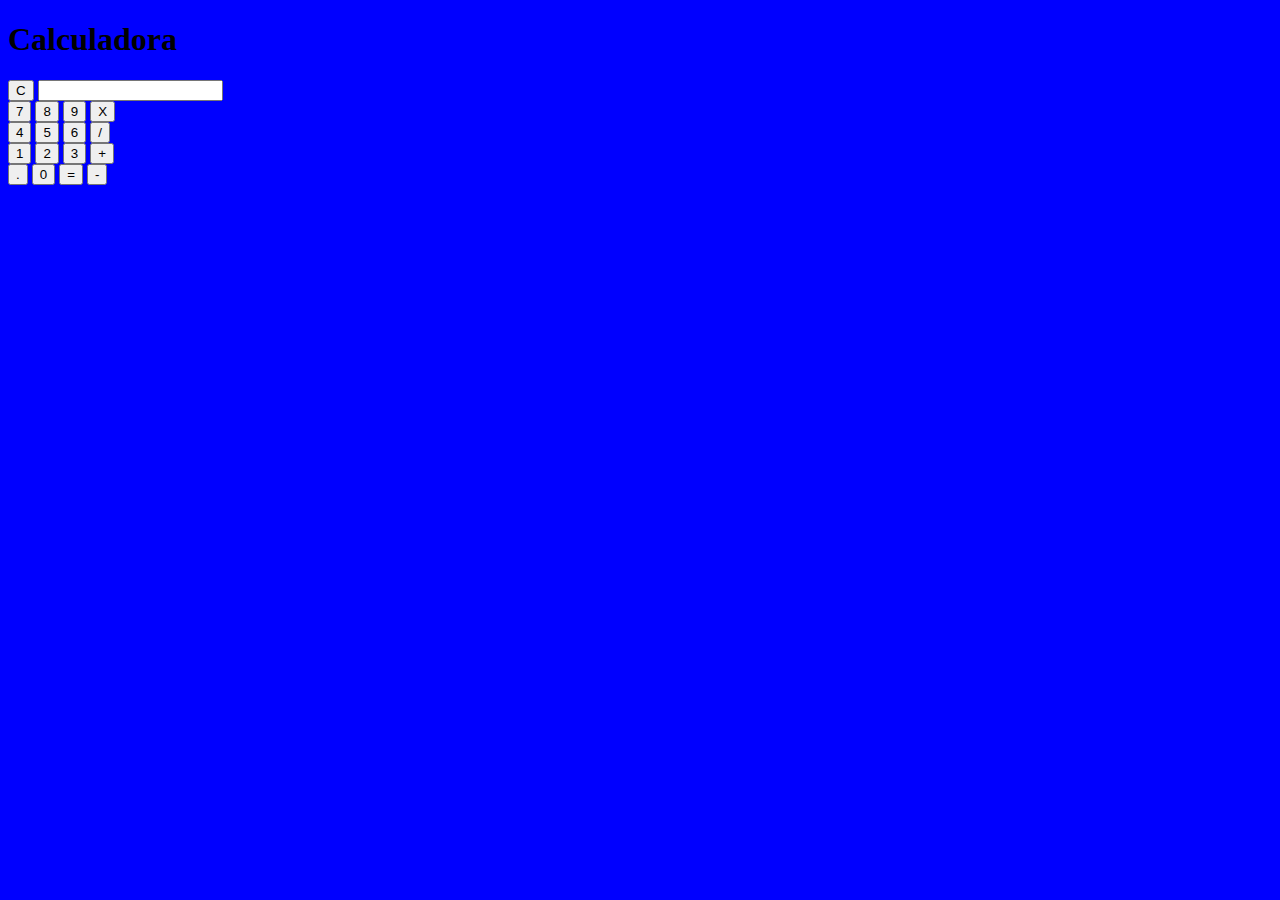
==== Taller 1/index.html @ 18995228 "first" ====
<!DOCTYPE html>
<html lang="es">
    <head>
        <meta charset="UTF-8">
        <meta name="viewport" content="width=device-width, initial-scale=1.0">
        <link rel="stylesheet" href="style.css">
        <title>Calculadora</title>
    </head>
    <header>
        <h1>Calculadora</h1>
    </header>
    <body>
        <div>
            <input type="submit" id="C" value="C">
            <input type="text" name="result" id="result" readonly>
        </div>
        <div>
            <input type="submit" id="7" value="7">
            <input type="submit" id="8" value="8">
            <input type="submit" id="9" value="9">
            <input type="submit" id="X" value="X">
        </div>
        <div>
            <input type="submit" id="4" value="4">
            <input type="submit" id="5" value="5">
            <input type="submit" id="6" value="6">
            <input type="submit" id="/" value="/">
        </div>
        <div>
            <input type="submit" id="1" value="1">
            <input type="submit" id="2" value="2">
            <input type="submit" id="3" value="3">
            <input type="submit" id="+" value="+">
        </div>
        <div>
            <input type="submit" id="." value=".">
            <input type="submit" id="0" value="0">
            <input type="submit" id="=" value="=">
            <input type="submit" id="-" value="-">
        </div>
    </body>
</html>
---- Taller 1/style.css ----
body{
    background-color: blue;
}
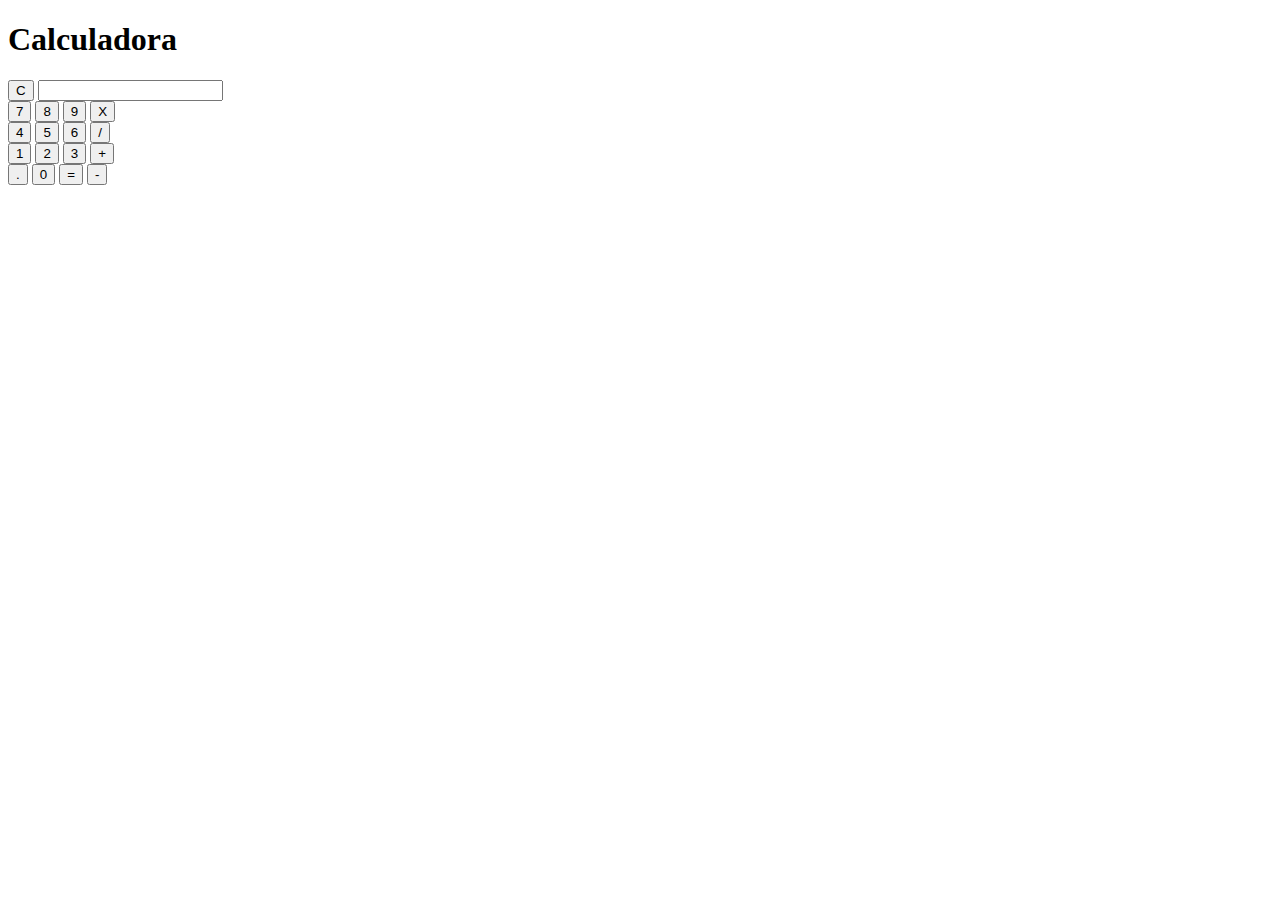
==== commit 9cd97200: "mod. index" ====
--- a/Taller 1/index.html
+++ b/Taller 1/index.html
@@ -3,40 +3,41 @@
     <head>
         <meta charset="UTF-8">
         <meta name="viewport" content="width=device-width, initial-scale=1.0">
-        <link rel="stylesheet" href="style.css">
         <title>Calculadora</title>
     </head>
     <header>
         <h1>Calculadora</h1>
     </header>
     <body>
-        <div>
-            <input type="submit" id="C" value="C">
-            <input type="text" name="result" id="result" readonly>
-        </div>
-        <div>
-            <input type="submit" id="7" value="7">
-            <input type="submit" id="8" value="8">
-            <input type="submit" id="9" value="9">
-            <input type="submit" id="X" value="X">
-        </div>
-        <div>
-            <input type="submit" id="4" value="4">
-            <input type="submit" id="5" value="5">
-            <input type="submit" id="6" value="6">
-            <input type="submit" id="/" value="/">
-        </div>
-        <div>
-            <input type="submit" id="1" value="1">
-            <input type="submit" id="2" value="2">
-            <input type="submit" id="3" value="3">
-            <input type="submit" id="+" value="+">
-        </div>
-        <div>
-            <input type="submit" id="." value=".">
-            <input type="submit" id="0" value="0">
-            <input type="submit" id="=" value="=">
-            <input type="submit" id="-" value="-">
-        </div>
+        <div id="gigante">
+            <div>
+                <input type="submit" id="C" value="C">
+                <input type="text" name="result" id="result" readonly>
+            </div>
+            <div>
+                <input type="submit" id="7" value="7">
+                <input type="submit" id="8" value="8">
+                <input type="submit" id="9" value="9">
+                <input type="submit" id="X" value="X">
+            </div>
+            <div>
+                <input type="submit" id="4" value="4">
+                <input type="submit" id="5" value="5">
+                <input type="submit" id="6" value="6">
+                <input type="submit" id="/" value="/">
+            </div>
+            <div>
+                <input type="submit" id="1" value="1">
+                <input type="submit" id="2" value="2">
+                <input type="submit" id="3" value="3">
+                <input type="submit" id="+" value="+">
+            </div>
+            <div>
+                <input type="submit" id="." value=".">
+                <input type="submit" id="0" value="0">
+                <input type="submit" id="=" value="=">
+                <input type="submit" id="-" value="-">
+            </div>
+    </div>
     </body>
 </html>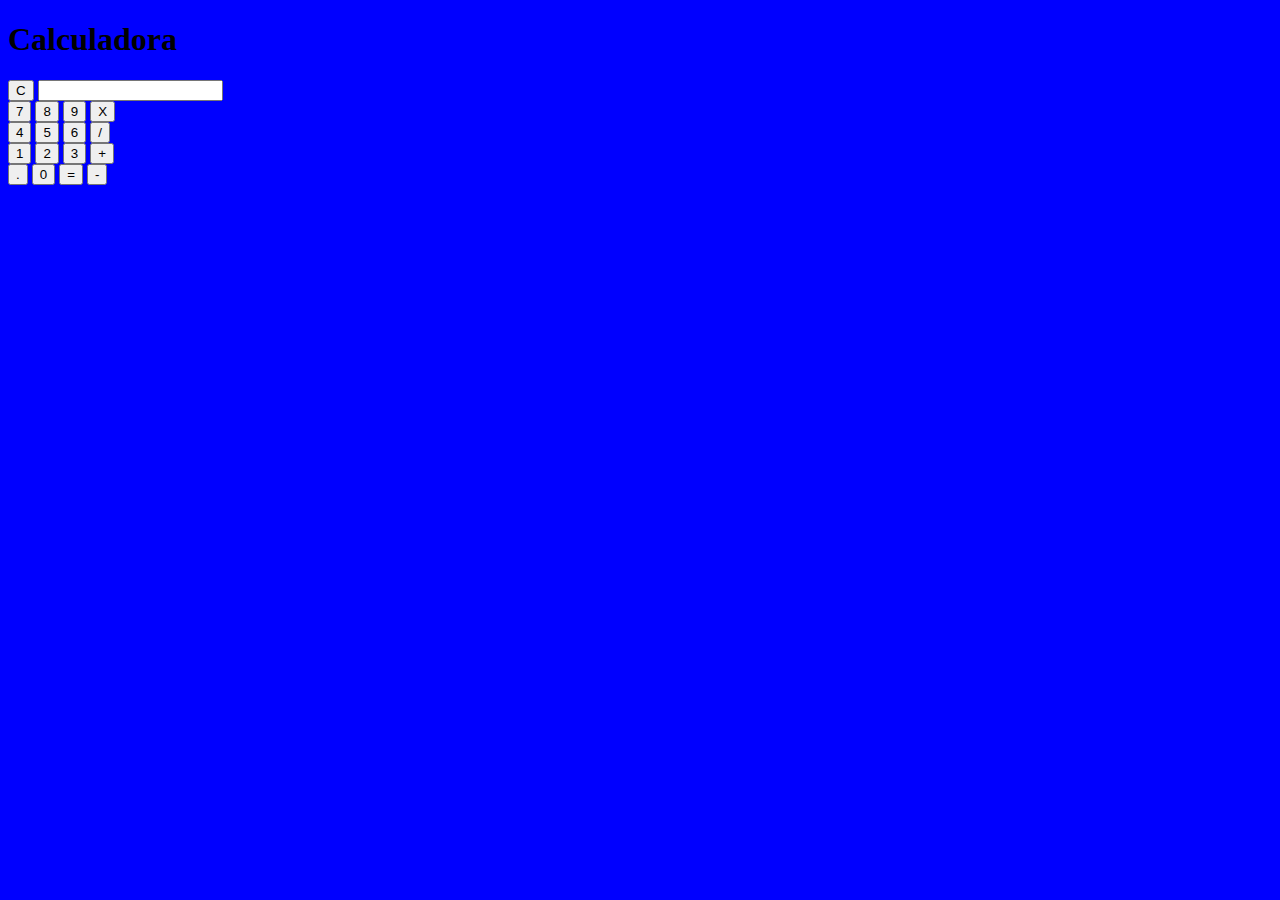
==== commit f4db6e38: "mod.index" ====
--- a/Taller 1/index.html
+++ b/Taller 1/index.html
@@ -1,6 +1,7 @@
 <!DOCTYPE html>
 <html lang="es">
     <head>
+        <link rel="stylesheet" href="style.css">
         <meta charset="UTF-8">
         <meta name="viewport" content="width=device-width, initial-scale=1.0">
         <title>Calculadora</title>
--- a/Taller 1/style.css
+++ b/Taller 1/style.css
@@ -0,0 +1,3 @@
+body{
+    background-color: blue;
+}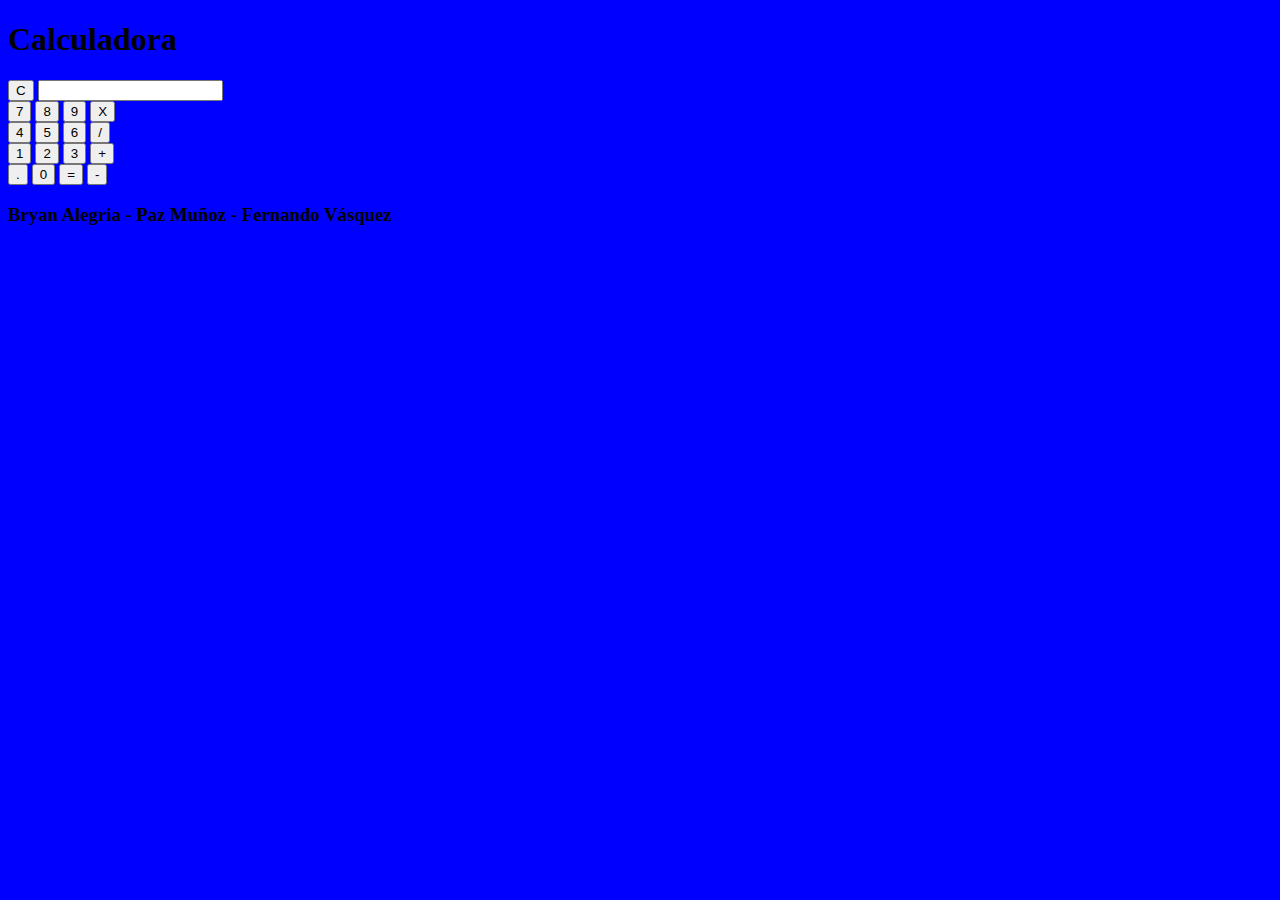
==== commit a6fb9167: "added footer" ====
--- a/Taller 1/index.html
+++ b/Taller 1/index.html
@@ -4,6 +4,7 @@
         <link rel="stylesheet" href="style.css">
         <meta charset="UTF-8">
         <meta name="viewport" content="width=device-width, initial-scale=1.0">
+        <link rel="stylesheet" href="style.css">
         <title>Calculadora</title>
     </head>
     <header>
@@ -41,4 +42,7 @@
             </div>
     </div>
     </body>
+    <footer>
+        <h3>Bryan Alegria - Paz Muñoz - Fernando Vásquez</h3>
+    </footer>
 </html>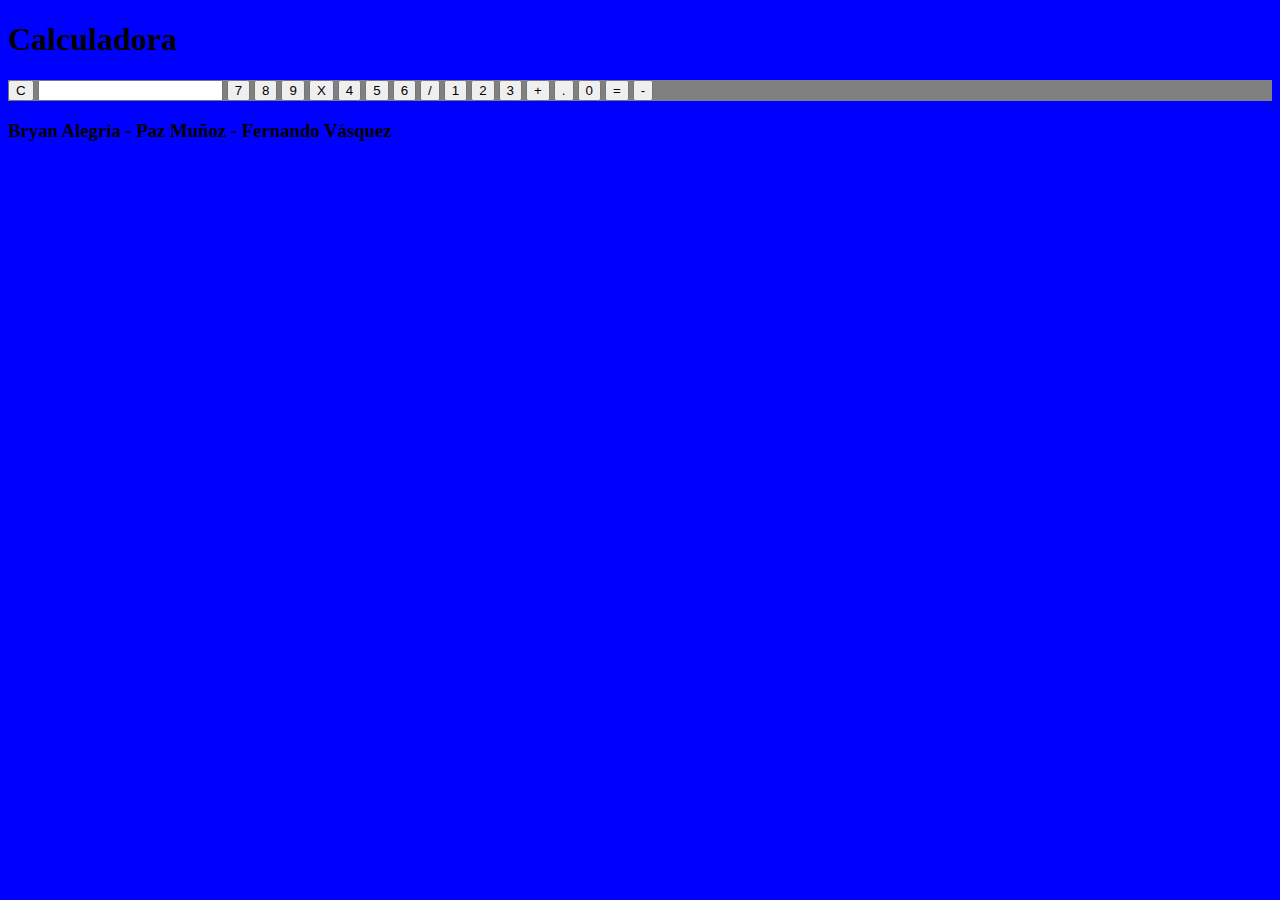
==== commit 6fd422dd: "mod.index" ====
--- a/Taller 1/index.html
+++ b/Taller 1/index.html
@@ -12,35 +12,33 @@
     </header>
     <body>
         <div id="gigante">
-            <div>
-                <input type="submit" id="C" value="C">
-                <input type="text" name="result" id="result" readonly>
-            </div>
-            <div>
-                <input type="submit" id="7" value="7">
-                <input type="submit" id="8" value="8">
-                <input type="submit" id="9" value="9">
-                <input type="submit" id="X" value="X">
-            </div>
-            <div>
-                <input type="submit" id="4" value="4">
-                <input type="submit" id="5" value="5">
-                <input type="submit" id="6" value="6">
-                <input type="submit" id="/" value="/">
-            </div>
-            <div>
-                <input type="submit" id="1" value="1">
-                <input type="submit" id="2" value="2">
-                <input type="submit" id="3" value="3">
-                <input type="submit" id="+" value="+">
-            </div>
-            <div>
-                <input type="submit" id="." value=".">
-                <input type="submit" id="0" value="0">
-                <input type="submit" id="=" value="=">
-                <input type="submit" id="-" value="-">
-            </div>
-    </div>
+        
+            <input type="submit" id="C" value="C">
+            <input type="text" name="result" id="result" readonly>
+        
+        
+            <input type="submit" id="7" value="7">
+            <input type="submit" id="8" value="8">
+            <input type="submit" id="9" value="9">
+            <input type="submit" id="X" value="X">
+        
+            <input type="submit" id="4" value="4">
+            <input type="submit" id="5" value="5">
+            <input type="submit" id="6" value="6">
+            <input type="submit" id="/" value="/">
+        
+            <input type="submit" id="1" value="1">
+            <input type="submit" id="2" value="2">
+            <input type="submit" id="3" value="3">
+            <input type="submit" id="+" value="+">
+        
+        
+            <input type="submit" id="." value=".">
+            <input type="submit" id="0" value="0">
+            <input type="submit" id="=" value="=">
+            <input type="submit" id="-" value="-">
+        
+        </div>
     </body>
     <footer>
         <h3>Bryan Alegria - Paz Muñoz - Fernando Vásquez</h3>
--- a/Taller 1/style.css
+++ b/Taller 1/style.css
@@ -1,3 +1,6 @@
 body{
     background-color: blue;
+}
+#gigante{
+    background-color: gray;
 }--- a/Taller 1/style.css
+++ b/Taller 1/style.css
@@ -1,3 +1,6 @@
 body{
     background-color: blue;
+}
+#gigante{
+    background-color: gray;
 }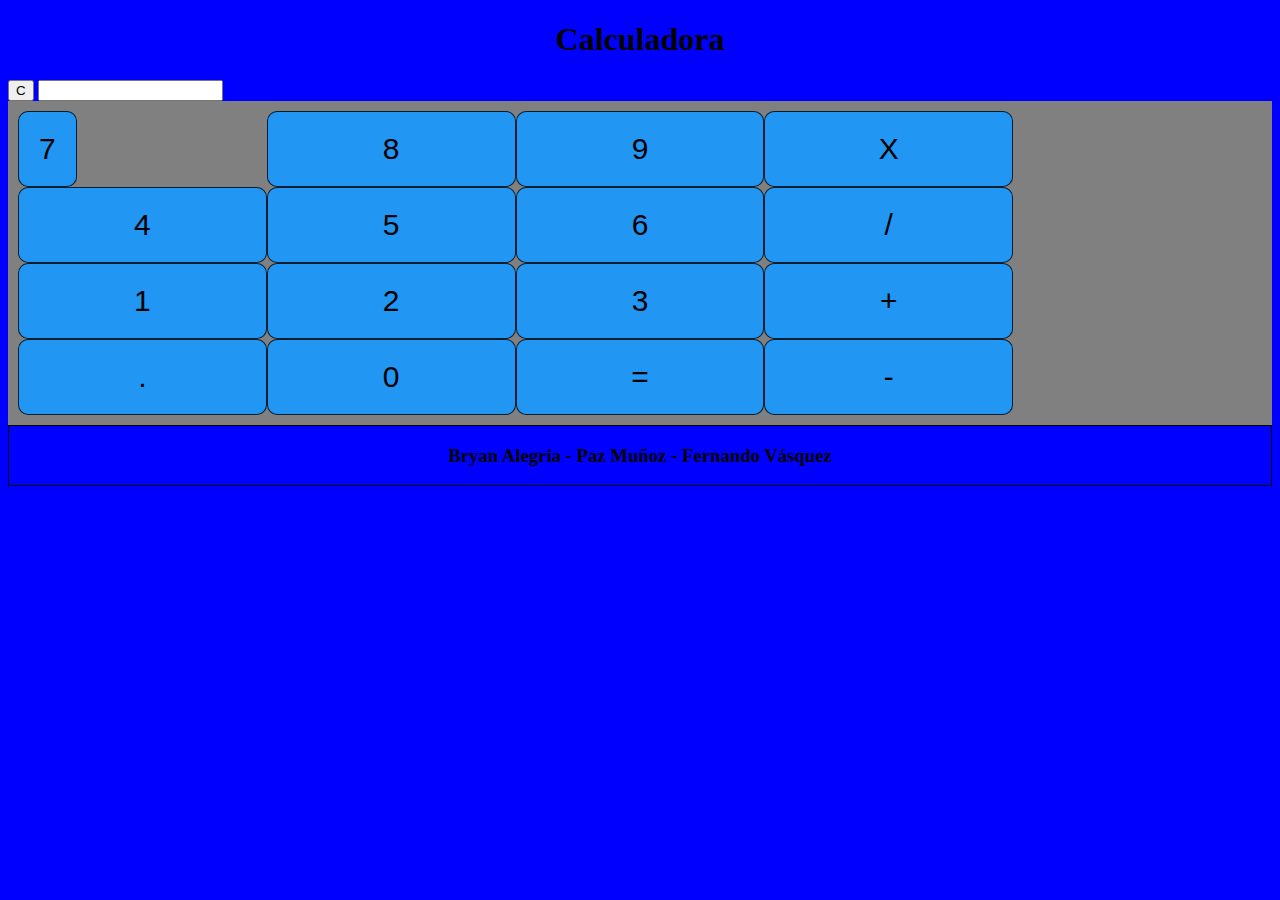
==== commit f75d72a5: "estructura" ====
--- a/Taller 1/index.html
+++ b/Taller 1/index.html
@@ -1,46 +1,47 @@
 <!DOCTYPE html>
 <html lang="es">
-    <head>
-        <link rel="stylesheet" href="style.css">
-        <meta charset="UTF-8">
-        <meta name="viewport" content="width=device-width, initial-scale=1.0">
-        <link rel="stylesheet" href="style.css">
-        <title>Calculadora</title>
-    </head>
-    <header>
-        <h1>Calculadora</h1>
-    </header>
-    <body>
-        <div id="gigante">
-        
-            <input type="submit" id="C" value="C">
-            <input type="text" name="result" id="result" readonly>
-        
-        
-            <input type="submit" id="7" value="7">
-            <input type="submit" id="8" value="8">
-            <input type="submit" id="9" value="9">
-            <input type="submit" id="X" value="X">
-        
-            <input type="submit" id="4" value="4">
-            <input type="submit" id="5" value="5">
-            <input type="submit" id="6" value="6">
-            <input type="submit" id="/" value="/">
-        
-            <input type="submit" id="1" value="1">
-            <input type="submit" id="2" value="2">
-            <input type="submit" id="3" value="3">
-            <input type="submit" id="+" value="+">
-        
-        
-            <input type="submit" id="." value=".">
-            <input type="submit" id="0" value="0">
-            <input type="submit" id="=" value="=">
-            <input type="submit" id="-" value="-">
-        
+
+<head>
+    <link rel="stylesheet" href="style.css">
+    <meta charset="UTF-8">
+    <meta name="viewport" content="width=device-width, initial-scale=1.0">
+    <link rel="stylesheet" href="style.css">
+    <title>Calculadora</title>
+</head>
+<header>
+    <h1>Calculadora</h1>
+</header>
+
+<body>
+    <input type="submit" id="C" value="C">
+    <input type="text" name="result" id="result" readonly>
+    <div class="grid-container">
+        <div>
+            <input class="grid-item" type="submit" id="7" value="7">
         </div>
-    </body>
-    <footer>
-        <h3>Bryan Alegria - Paz Muñoz - Fernando Vásquez</h3>
-    </footer>
+        <input class="grid-item" type="submit" id="8" value="8">
+        <input class="grid-item" type="submit" id="9" value="9">
+        <input class="grid-item" type="submit" id="X" value="X">
+
+        <input class="grid-item" type="submit" id="4" value="4">
+        <input class="grid-item" type="submit" id="5" value="5">
+        <input class="grid-item" type="submit" id="6" value="6">
+        <input class="grid-item" type="submit" id="/" value="/">
+
+        <input class="grid-item" type="submit" id="1" value="1">
+        <input class="grid-item" type="submit" id="2" value="2">
+        <input class="grid-item" type="submit" id="3" value="3">
+        <input class="grid-item" type="submit" id="+" value="+">
+
+
+        <input class="grid-item" type="submit" id="." value=".">
+        <input class="grid-item" type="submit" id="0" value="0">
+        <input class="grid-item" type="submit" id="=" value="=">
+        <input class="grid-item" type="submit" id="-" value="-">
+    </div>
+</body>
+<footer>
+    <h3>Bryan Alegria - Paz Muñoz - Fernando Vásquez</h3>
+</footer>
+
 </html>--- a/Taller 1/style.css
+++ b/Taller 1/style.css
@@ -1,6 +1,31 @@
-body{
+body {
     background-color: blue;
 }
-#gigante{
+
+header{
+    text-align: center;
+}
+
+footer{
+    text-align: center;
+    border: 1px black solid;
+}
+
+.grid-container {
+    display: grid;
+    grid-template-columns: 20% 20% 20% 20%;
     background-color: gray;
-}+    padding: 10px;
+    margin-left: auto;
+    margin-right: auto;
+    width: auto;
+  }
+
+  .grid-item {
+    background-color: #2196F3;
+    border: 1px solid rgba(0, 0, 0, 0.8);
+    border-radius: 10px;
+    padding: 20px;
+    font-size: 30px;
+    text-align: center;
+  }--- a/Taller 1/style.css
+++ b/Taller 1/style.css
@@ -1,6 +1,31 @@
-body{
+body {
     background-color: blue;
 }
-#gigante{
+
+header{
+    text-align: center;
+}
+
+footer{
+    text-align: center;
+    border: 1px black solid;
+}
+
+.grid-container {
+    display: grid;
+    grid-template-columns: 20% 20% 20% 20%;
     background-color: gray;
-}+    padding: 10px;
+    margin-left: auto;
+    margin-right: auto;
+    width: auto;
+  }
+
+  .grid-item {
+    background-color: #2196F3;
+    border: 1px solid rgba(0, 0, 0, 0.8);
+    border-radius: 10px;
+    padding: 20px;
+    font-size: 30px;
+    text-align: center;
+  }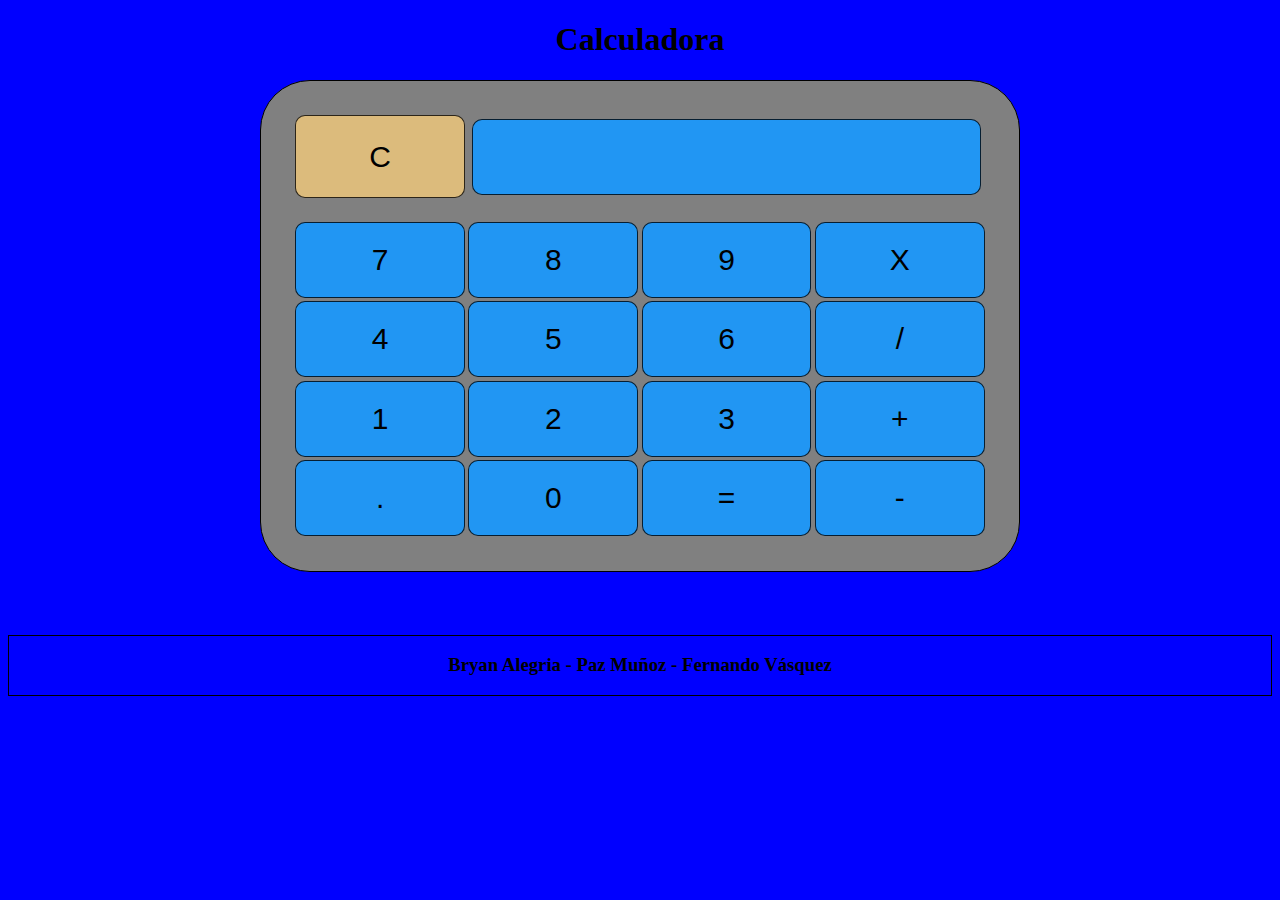
==== commit e8d19b1f: "final" ====
--- a/Taller 1/index.html
+++ b/Taller 1/index.html
@@ -13,31 +13,35 @@
 </header>
 
 <body>
-    <input type="submit" id="C" value="C">
-    <input type="text" name="result" id="result" readonly>
-    <div class="grid-container">
-        <div>
-            <input class="grid-item" type="submit" id="7" value="7">
-        </div>
-        <input class="grid-item" type="submit" id="8" value="8">
-        <input class="grid-item" type="submit" id="9" value="9">
-        <input class="grid-item" type="submit" id="X" value="X">
+    <div class="gigante">
+        <div class="container">
+            <div class="main-grid-container">
+                <input class="grid-item" type="submit" id="C" value="C">
+                <input class="grid-item" type="text" name="result" id="result" readonly>
+            </div>
+            <div class="grid-container">
+                <input class="grid-item" type="submit" id="7" value="7">
+                <input class="grid-item" type="submit" id="8" value="8">
+                <input class="grid-item" type="submit" id="9" value="9">
+                <input class="grid-item" type="submit" id="X" value="X">
 
-        <input class="grid-item" type="submit" id="4" value="4">
-        <input class="grid-item" type="submit" id="5" value="5">
-        <input class="grid-item" type="submit" id="6" value="6">
-        <input class="grid-item" type="submit" id="/" value="/">
+                <input class="grid-item" type="submit" id="4" value="4">
+                <input class="grid-item" type="submit" id="5" value="5">
+                <input class="grid-item" type="submit" id="6" value="6">
+                <input class="grid-item" type="submit" id="/" value="/">
 
-        <input class="grid-item" type="submit" id="1" value="1">
-        <input class="grid-item" type="submit" id="2" value="2">
-        <input class="grid-item" type="submit" id="3" value="3">
-        <input class="grid-item" type="submit" id="+" value="+">
+                <input class="grid-item" type="submit" id="1" value="1">
+                <input class="grid-item" type="submit" id="2" value="2">
+                <input class="grid-item" type="submit" id="3" value="3">
+                <input class="grid-item" type="submit" id="+" value="+">
 
 
-        <input class="grid-item" type="submit" id="." value=".">
-        <input class="grid-item" type="submit" id="0" value="0">
-        <input class="grid-item" type="submit" id="=" value="=">
-        <input class="grid-item" type="submit" id="-" value="-">
+                <input class="grid-item" type="submit" id="." value=".">
+                <input class="grid-item" type="submit" id="0" value="0">
+                <input class="grid-item" type="submit" id="=" value="=">
+                <input class="grid-item" type="submit" id="-" value="-">
+            </div>
+        </div>
     </div>
 </body>
 <footer>
--- a/Taller 1/style.css
+++ b/Taller 1/style.css
@@ -2,30 +2,60 @@
     background-color: blue;
 }
 
-header{
+header {
     text-align: center;
 }
 
-footer{
+footer {
     text-align: center;
     border: 1px black solid;
+    margin-top: 5%;
+}
+
+.gigante{
+    border-radius: 50px;
+    border: 1px solid black;
+    background-color: gray;
+    width: 60%;
+    margin-left: auto;
+    margin-right: auto;
+
 }
 
 .grid-container {
     display: grid;
-    grid-template-columns: 20% 20% 20% 20%;
-    background-color: gray;
+    grid-template-columns: 25% 25% 25% 25%;
     padding: 10px;
-    margin-left: auto;
-    margin-right: auto;
     width: auto;
-  }
+}
 
-  .grid-item {
+.container {
+    margin: 3%;
+}
+
+.main-grid-container {
+    display: grid;
+    grid-template-columns: 25% 75%;
+    padding: 10px;
+    width: auto;
+}
+
+#C {
+    background-color: rgb(220, 187, 124);
+}
+
+
+.grid-item {
     background-color: #2196F3;
     border: 1px solid rgba(0, 0, 0, 0.8);
     border-radius: 10px;
     padding: 20px;
+    margin: 1%;
     font-size: 30px;
     text-align: center;
-  }+}
+
+.grid-item:hover {
+    background-color: #ccd8e1;
+    transition: 50ms;
+}--- a/Taller 1/style.css
+++ b/Taller 1/style.css
@@ -2,30 +2,60 @@
     background-color: blue;
 }
 
-header{
+header {
     text-align: center;
 }
 
-footer{
+footer {
     text-align: center;
     border: 1px black solid;
+    margin-top: 5%;
+}
+
+.gigante{
+    border-radius: 50px;
+    border: 1px solid black;
+    background-color: gray;
+    width: 60%;
+    margin-left: auto;
+    margin-right: auto;
+
 }
 
 .grid-container {
     display: grid;
-    grid-template-columns: 20% 20% 20% 20%;
-    background-color: gray;
+    grid-template-columns: 25% 25% 25% 25%;
     padding: 10px;
-    margin-left: auto;
-    margin-right: auto;
     width: auto;
-  }
+}
 
-  .grid-item {
+.container {
+    margin: 3%;
+}
+
+.main-grid-container {
+    display: grid;
+    grid-template-columns: 25% 75%;
+    padding: 10px;
+    width: auto;
+}
+
+#C {
+    background-color: rgb(220, 187, 124);
+}
+
+
+.grid-item {
     background-color: #2196F3;
     border: 1px solid rgba(0, 0, 0, 0.8);
     border-radius: 10px;
     padding: 20px;
+    margin: 1%;
     font-size: 30px;
     text-align: center;
-  }+}
+
+.grid-item:hover {
+    background-color: #ccd8e1;
+    transition: 50ms;
+}